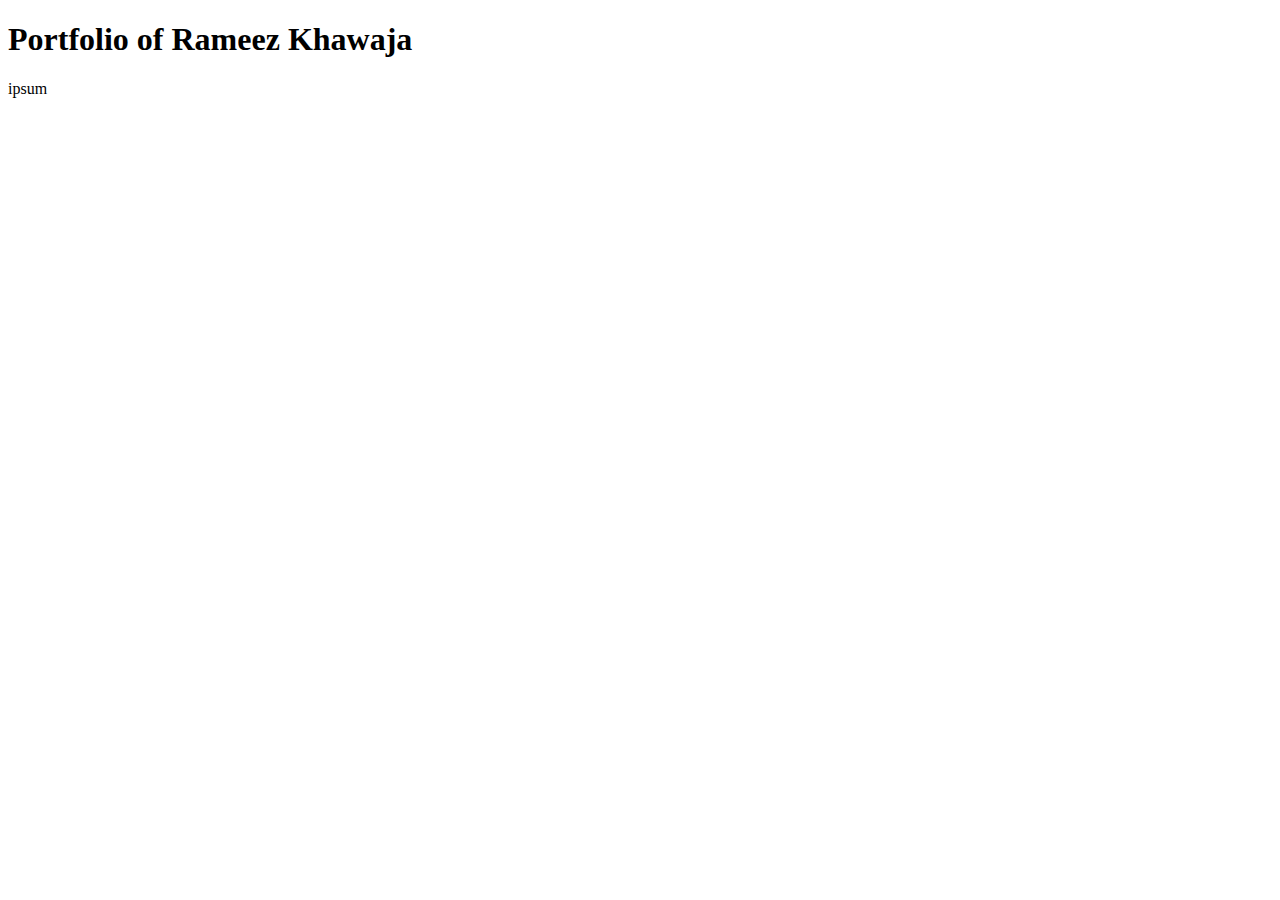
==== index.html @ c77ce5f6 "Added" ====
<!DOCTYPE html>
<html lang="en">
<head>
    <meta charset="UTF-8">
    <meta http-equiv="X-UA-Compatible" content="IE=edge">
    <meta name="viewport" content="width=device-width, initial-scale=1.0">
    <title>Document</title>
    <link rel="stylesheet" href="styles.css">
</head>
<body>
    <h1>Portfolio of Rameez Khawaja</h1>
    <p>ipsum</p>
</body>
</html>
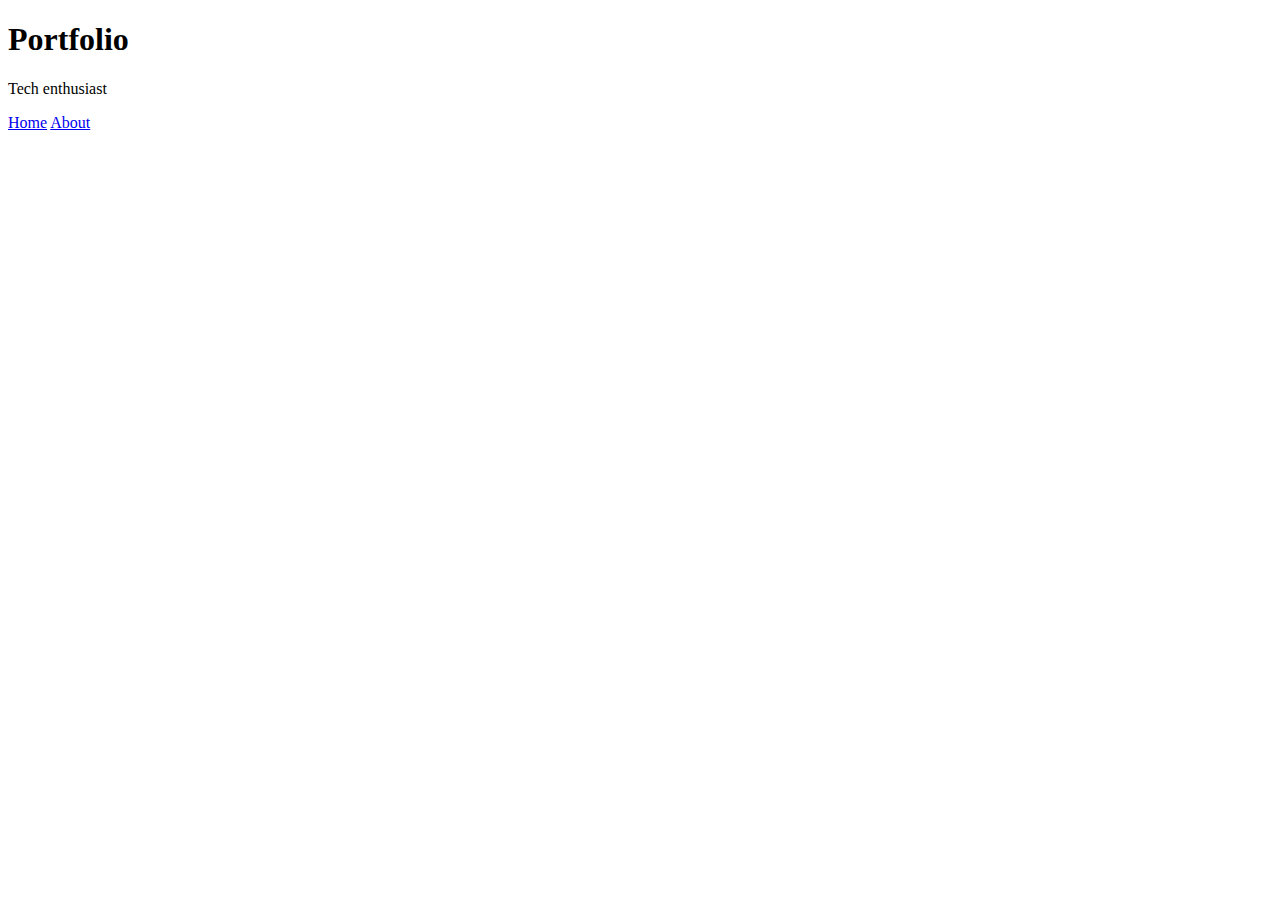
==== commit 7f47704d: "update" ====
--- a/index.html
+++ b/index.html
@@ -8,7 +8,9 @@
     <link rel="stylesheet" href="styles.css">
 </head>
 <body>
-    <h1>Portfolio of Rameez Khawaja</h1>
-    <p>ipsum</p>
+    <h1>Portfolio</h1>
+    <p>Tech enthusiast</p>
+    <a href="index.html">Home</a>
+    <a href="about.html">About</a>
 </body>
 </html>
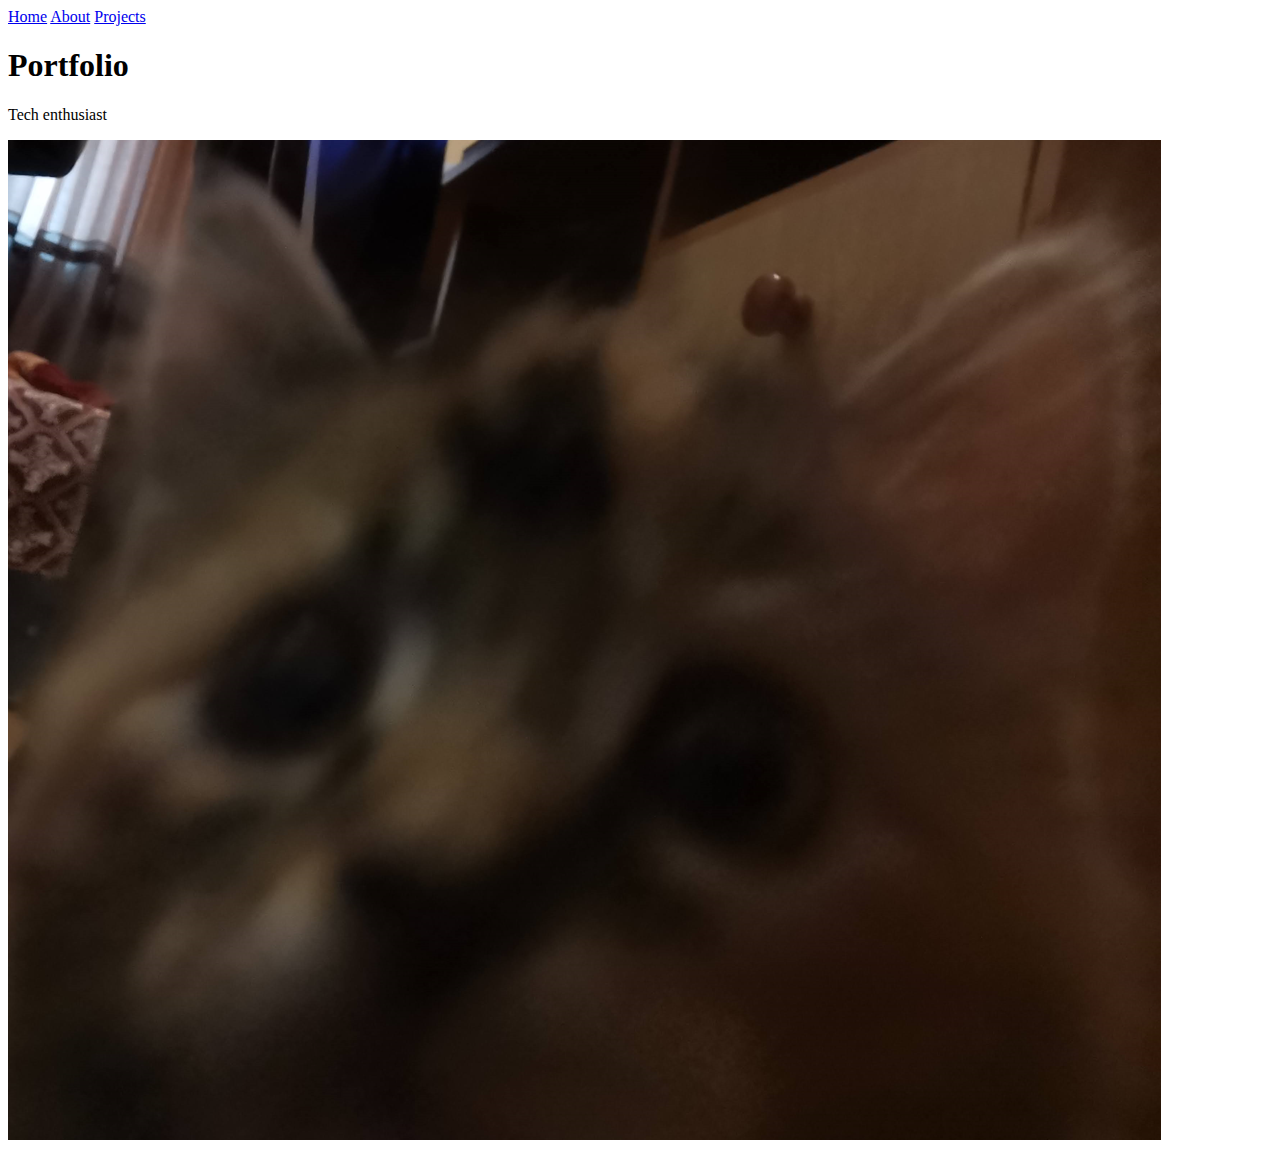
==== commit e8f70602: "image" ====
--- a/index.html
+++ b/index.html
@@ -8,9 +8,11 @@
     <link rel="stylesheet" href="styles.css">
 </head>
 <body>
+    <a href="index.html">Home</a>
+    <a href="about.html">About</a>
+    <a href="projects.html">Projects</a>
     <h1>Portfolio</h1>
     <p>Tech enthusiast</p>
-    <a href="index.html">Home</a>
-    <a href="about.html">About</a>
+    <img src="cat.PNG" alt="Cat">
 </body>
 </html>
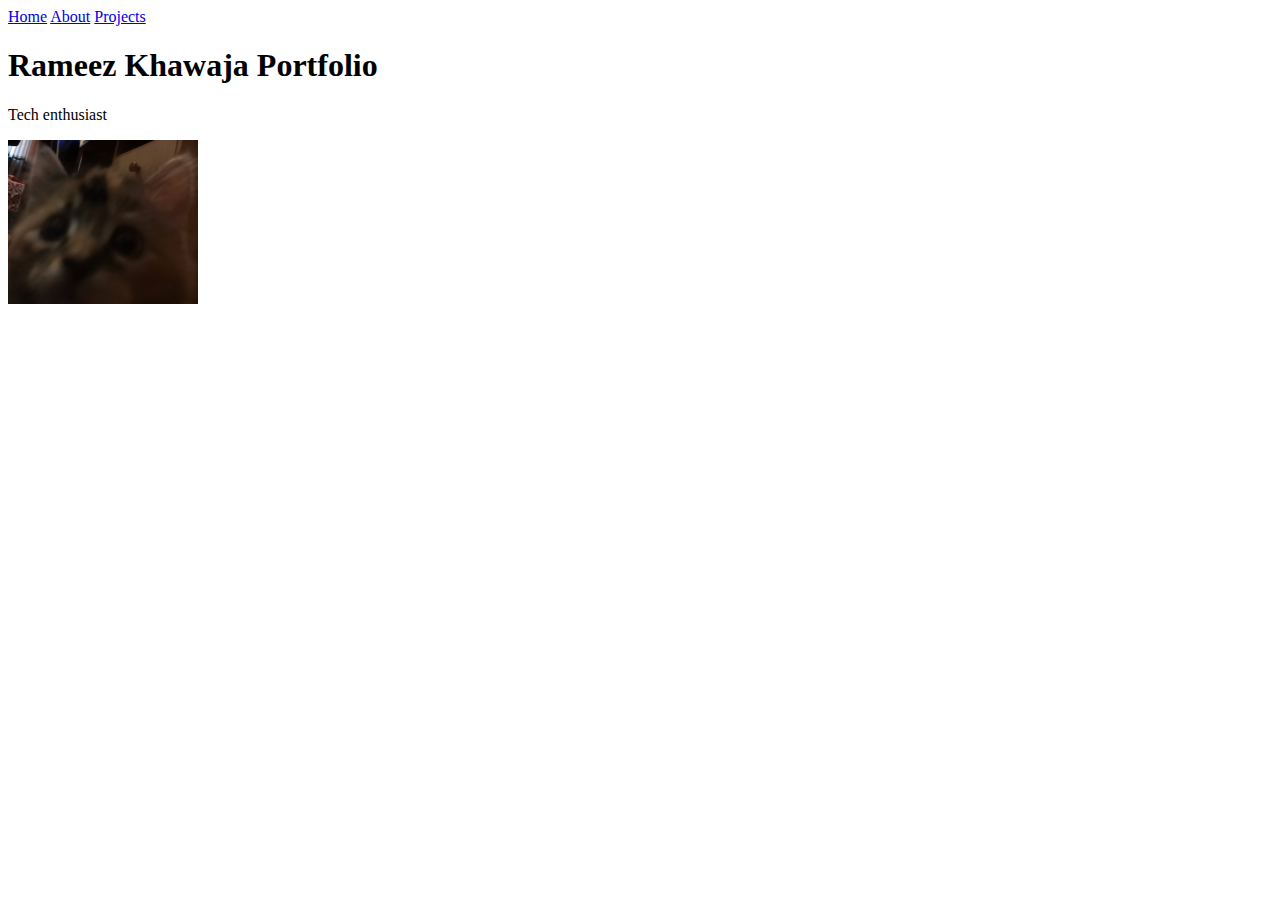
==== commit 7c5779e0: "image size" ====
--- a/index.html
+++ b/index.html
@@ -11,7 +11,7 @@
     <a href="index.html">Home</a>
     <a href="about.html">About</a>
     <a href="projects.html">Projects</a>
-    <h1>Portfolio</h1>
+    <h1>Rameez Khawaja Portfolio</h1>
     <p>Tech enthusiast</p>
     <img src="cat.PNG" alt="Cat">
 </body>
--- a/styles.css
+++ b/styles.css
@@ -0,0 +1,4 @@
+img {
+    width: 15%;
+    height: 15%;
+}
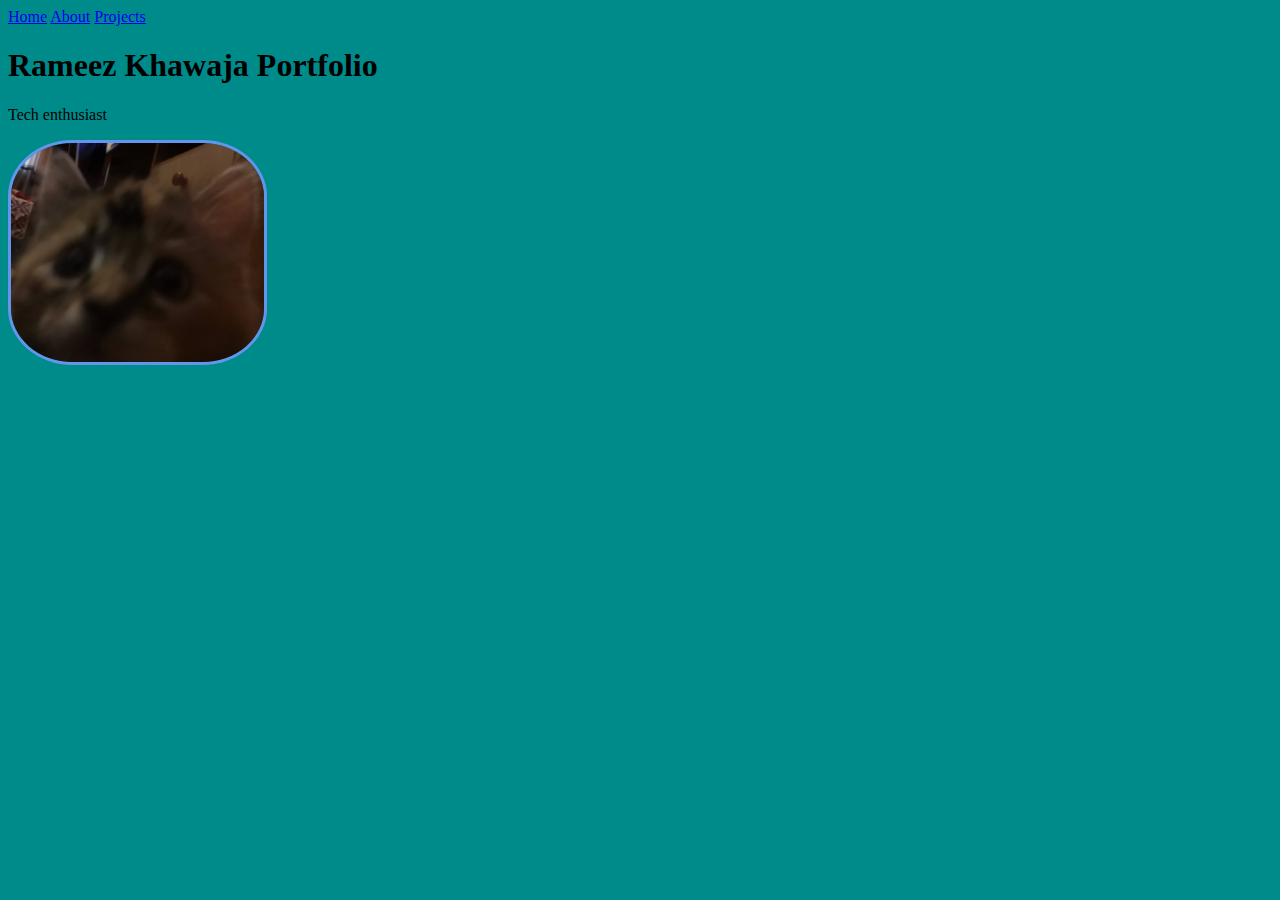
==== commit 9a78af09: "styles" ====
--- a/index.html
+++ b/index.html
@@ -8,9 +8,11 @@
     <link rel="stylesheet" href="styles.css">
 </head>
 <body>
-    <a href="index.html">Home</a>
-    <a href="about.html">About</a>
-    <a href="projects.html">Projects</a>
+    <div class="Navigate">
+        <a href="index.html">Home</a>
+        <a href="about.html">About</a>
+        <a href="projects.html">Projects</a>
+    </div>
     <h1>Rameez Khawaja Portfolio</h1>
     <p>Tech enthusiast</p>
     <img src="cat.PNG" alt="Cat">
--- a/styles.css
+++ b/styles.css
@@ -1,4 +1,13 @@
 img {
-    width: 15%;
-    height: 15%;
+    width: 20%;
+    height: 20%;
+    border-radius: 25%;
+    border-style: solid;
+    border-color:cornflowerblue;
 }
+body {
+    background-color: darkcyan;
+}
+.Navigate {
+    color: white;
+}
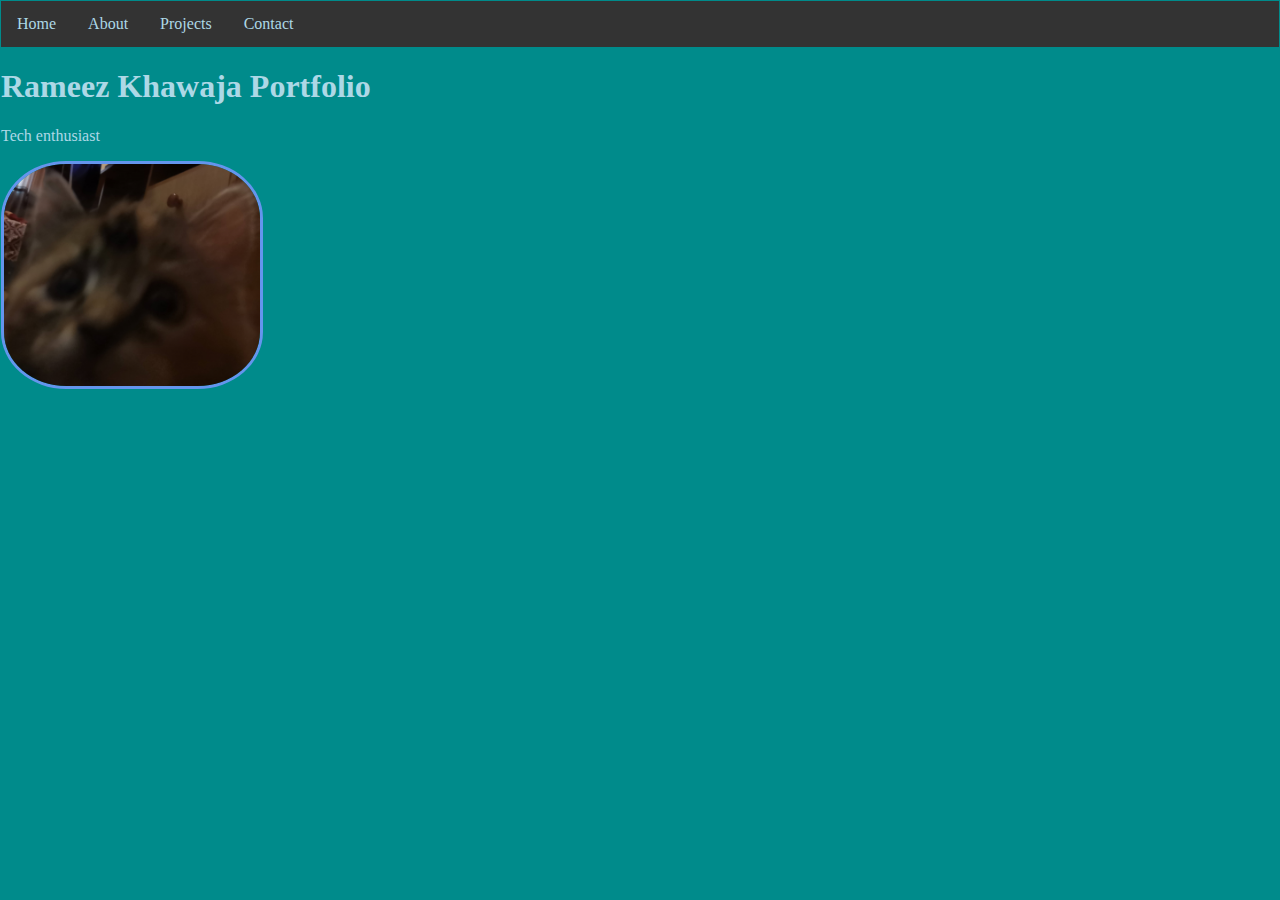
==== commit 15f95e72: "navigation bar" ====
--- a/index.html
+++ b/index.html
@@ -8,11 +8,12 @@
     <link rel="stylesheet" href="styles.css">
 </head>
 <body>
-    <div class="Navigate">
-        <a href="index.html">Home</a>
-        <a href="about.html">About</a>
-        <a href="projects.html">Projects</a>
-    </div>
+    <ul class="navigation">
+        <li><a href="index.html">Home</a></li>
+        <li><a href="about.html">About</a></li>
+        <li><a href="projects.html">Projects</a></li>
+        <li><a href="contact.html">Contact</a></li>
+    </ul>
     <h1>Rameez Khawaja Portfolio</h1>
     <p>Tech enthusiast</p>
     <img src="cat.PNG" alt="Cat">
--- a/styles.css
+++ b/styles.css
@@ -7,7 +7,27 @@
 }
 body {
     background-color: darkcyan;
+    margin: 1px;
+    color: lightblue;
 }
-.Navigate {
-    color: white;
+
+.navigation {
+    list-style-type: none;
+    margin: 0;
+    padding: 0;
+    overflow: hidden;
+    background-color: #333;
 }
+.navigation>li {
+    float: left;
+}
+.navigation>li a {
+    display: block;
+    color: lightblue;
+    text-align: center;
+    padding: 14px 16px;
+    text-decoration: none;
+}
+.navigation>li a:hover {
+    background-color: #111;
+}
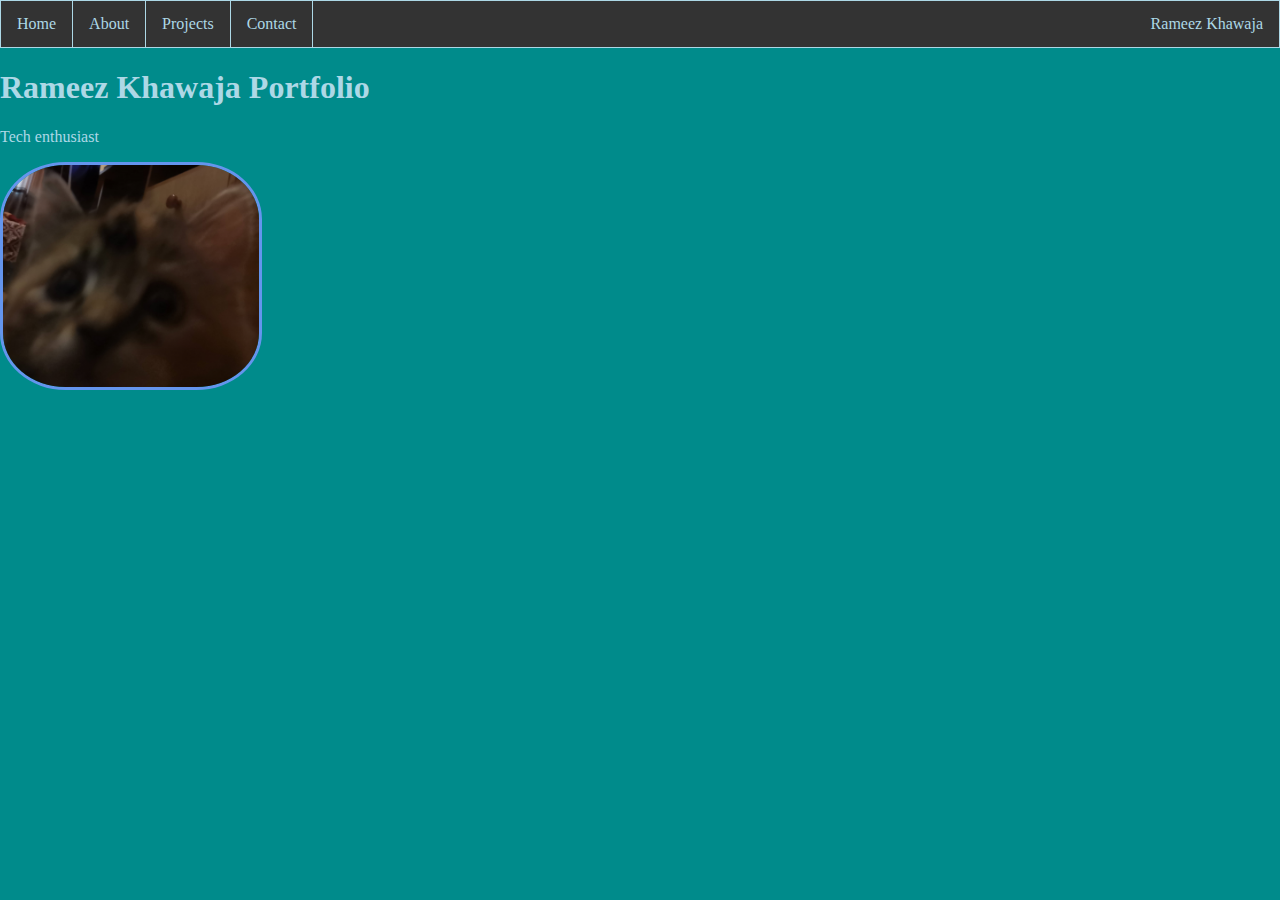
==== commit 6bee757f: "navigation bar" ====
--- a/index.html
+++ b/index.html
@@ -9,10 +9,11 @@
 </head>
 <body>
     <ul class="navigation">
-        <li><a href="index.html">Home</a></li>
+        <li class="active"><a href="index.html">Home</a></li>
         <li><a href="about.html">About</a></li>
         <li><a href="projects.html">Projects</a></li>
         <li><a href="contact.html">Contact</a></li>
+        <li ID="name">Rameez Khawaja</li>
     </ul>
     <h1>Rameez Khawaja Portfolio</h1>
     <p>Tech enthusiast</p>
--- a/styles.css
+++ b/styles.css
@@ -7,7 +7,7 @@
 }
 body {
     background-color: darkcyan;
-    margin: 1px;
+    margin: 0px;
     color: lightblue;
 }
 
@@ -17,17 +17,23 @@
     padding: 0;
     overflow: hidden;
     background-color: #333;
-}
-.navigation>li {
-    float: left;
-}
+    border: 1px solid lightblue;}
 .navigation>li a {
+    color: lightblue;
+    border-right: 1px solid lightblue;
     display: block;
-    color: lightblue;
     text-align: center;
     padding: 14px 16px;
     text-decoration: none;
+    float: left;}
+#name {
+    float: right;
+    padding: 14px 16px;
+    display: block;
+    text-align: center;
 }
 .navigation>li a:hover {
-    background-color: #111;
+    background-color: #111;}
+.active{
+    background-color: #086660;
 }
